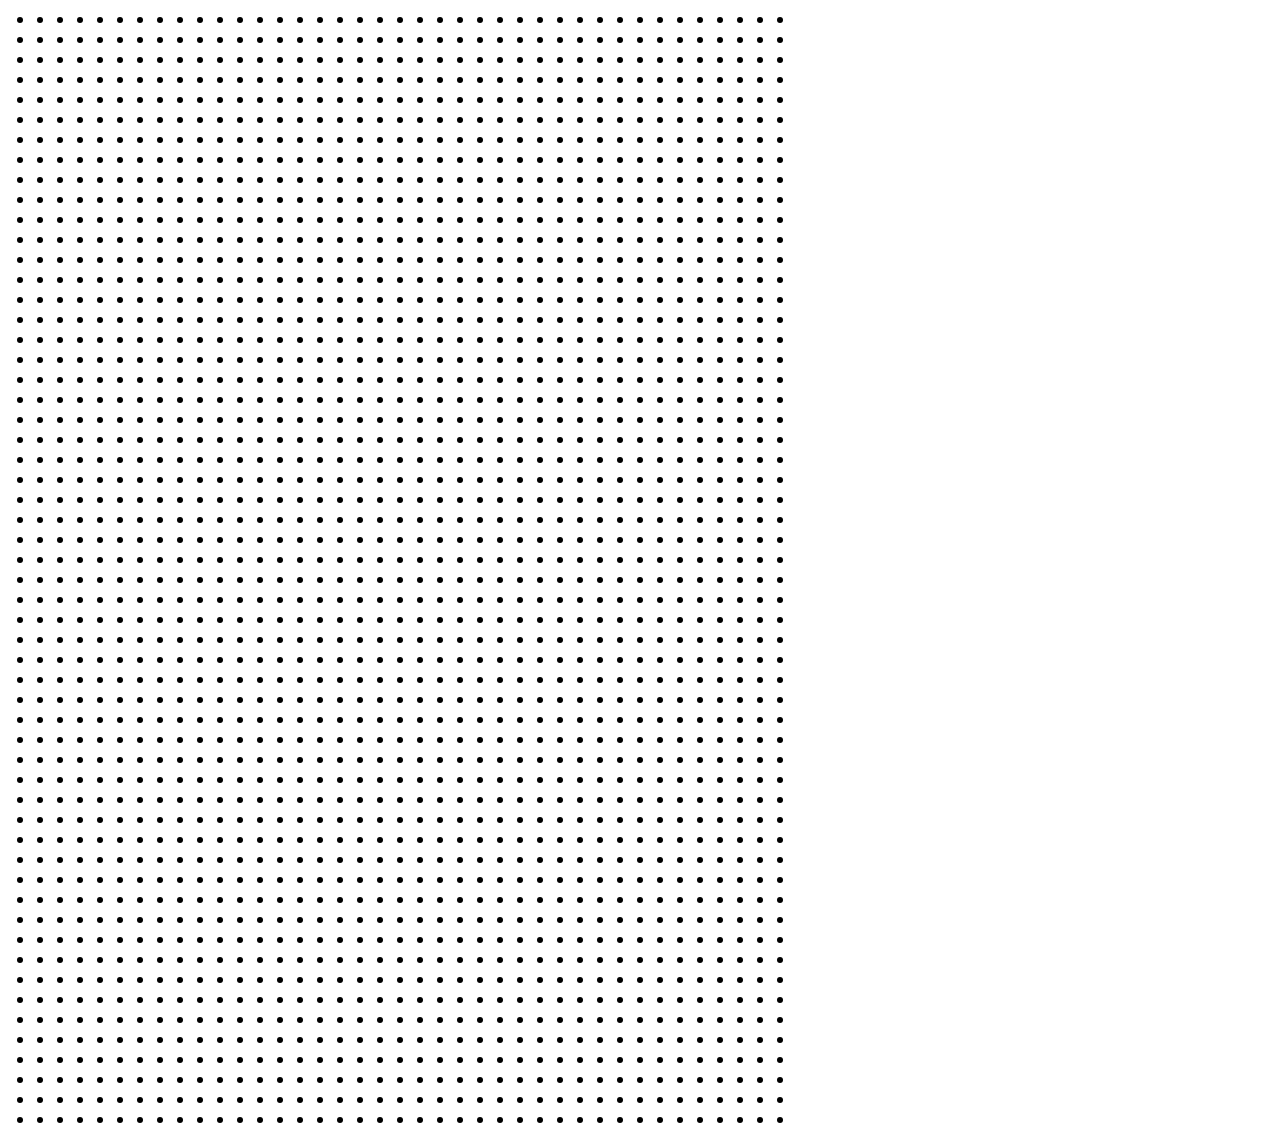
==== pattern.html @ 91010b75 "Create pattern.html" ====
<!DOCTYPE html>
<html>
<head>
  <title>BOS Background Pattern</title>
  <style>
    body {
      background: white;
      margin: 0;
      padding: 0;
    }
    canvas {
      display: block;
    }
  </style>
</head>
<body>
  <canvas id="patternCanvas"></canvas>
  <script>
    let canvas = document.getElementById('patternCanvas');
    let ctx = canvas.getContext('2d');

    // A4 size at 96 DPI
    canvas.width = 794;
    canvas.height = 1123;

    // White background
    ctx.fillStyle = 'white';
    ctx.fillRect(0, 0, canvas.width, canvas.height);

    // Draw dots
    ctx.fillStyle = 'black';
    let spacing = 20; // dots ke beech distance
    let dotSize = 3;  // dot ka size

    for (let x = spacing; x < canvas.width; x += spacing) {
      for (let y = spacing; y < canvas.height; y += spacing) {
        ctx.beginPath();
        ctx.arc(x, y, dotSize, 0, Math.PI * 2);
        ctx.fill();
      }
    }
  </script>
</body>
</html>
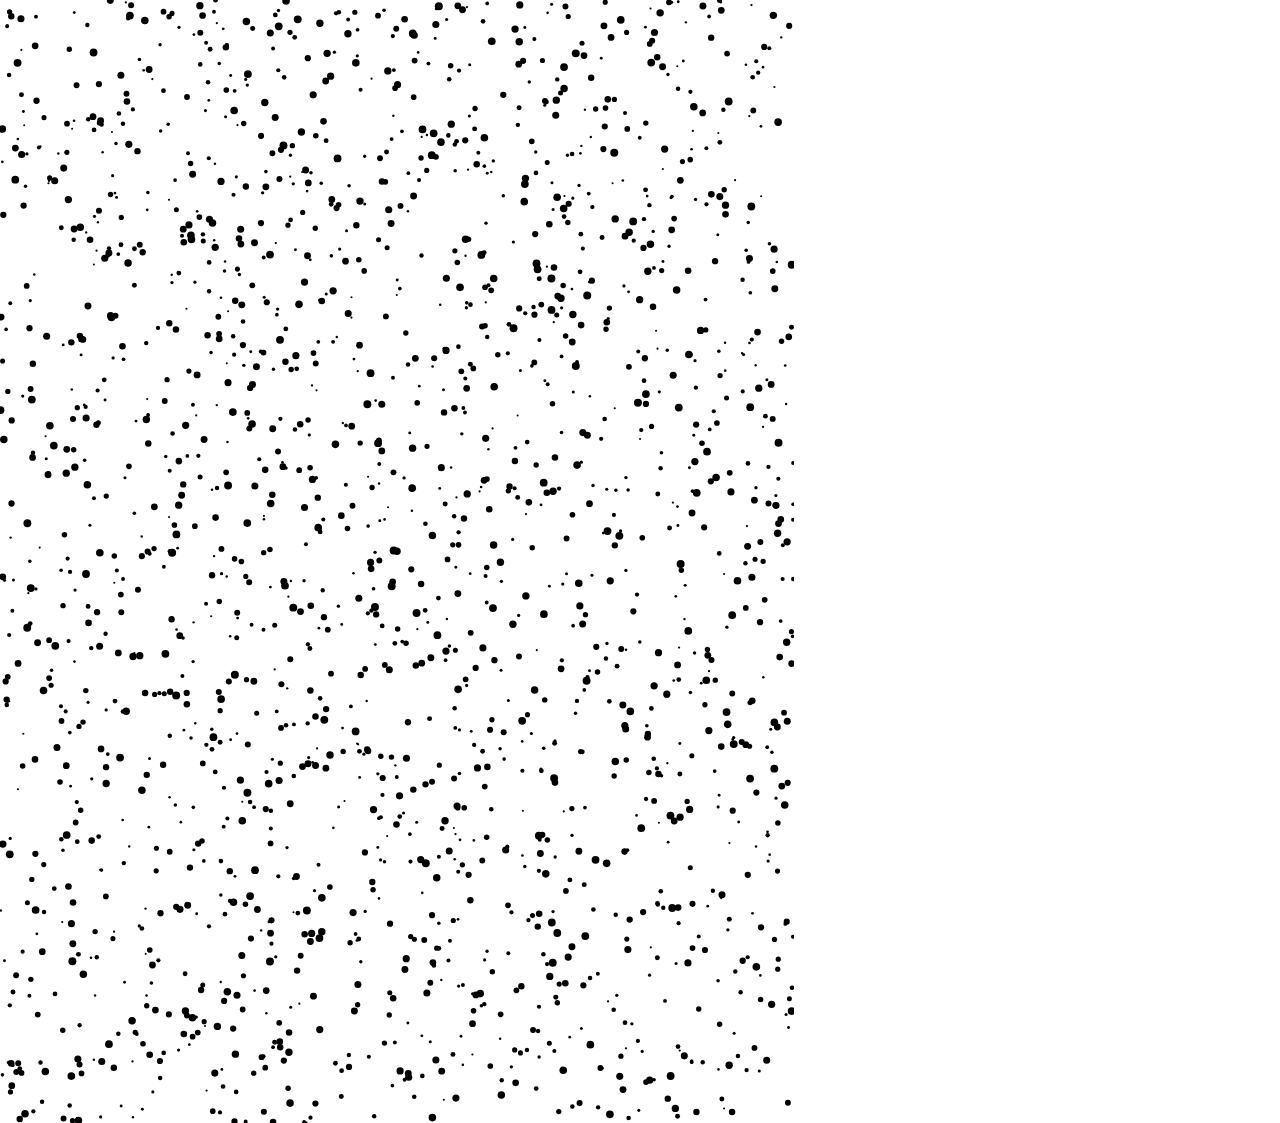
==== commit 94ea8dd8: "Update pattern.html" ====
--- a/pattern.html
+++ b/pattern.html
@@ -27,17 +27,18 @@
     ctx.fillStyle = 'white';
     ctx.fillRect(0, 0, canvas.width, canvas.height);
 
-    // Draw dots
+    // Random dense dots
     ctx.fillStyle = 'black';
-    let spacing = 20; // dots ke beech distance
-    let dotSize = 3;  // dot ka size
-
-    for (let x = spacing; x < canvas.width; x += spacing) {
-      for (let y = spacing; y < canvas.height; y += spacing) {
-        ctx.beginPath();
-        ctx.arc(x, y, dotSize, 0, Math.PI * 2);
-        ctx.fill();
-      }
+    
+    // 2000 random dots — dense aur random
+    for (let i = 0; i < 2000; i++) {
+      let x = Math.random() * canvas.width;
+      let y = Math.random() * canvas.height;
+      let size = Math.random() * 3 + 1; // 1-4px random size
+      
+      ctx.beginPath();
+      ctx.arc(x, y, size, 0, Math.PI * 2);
+      ctx.fill();
     }
   </script>
 </body>
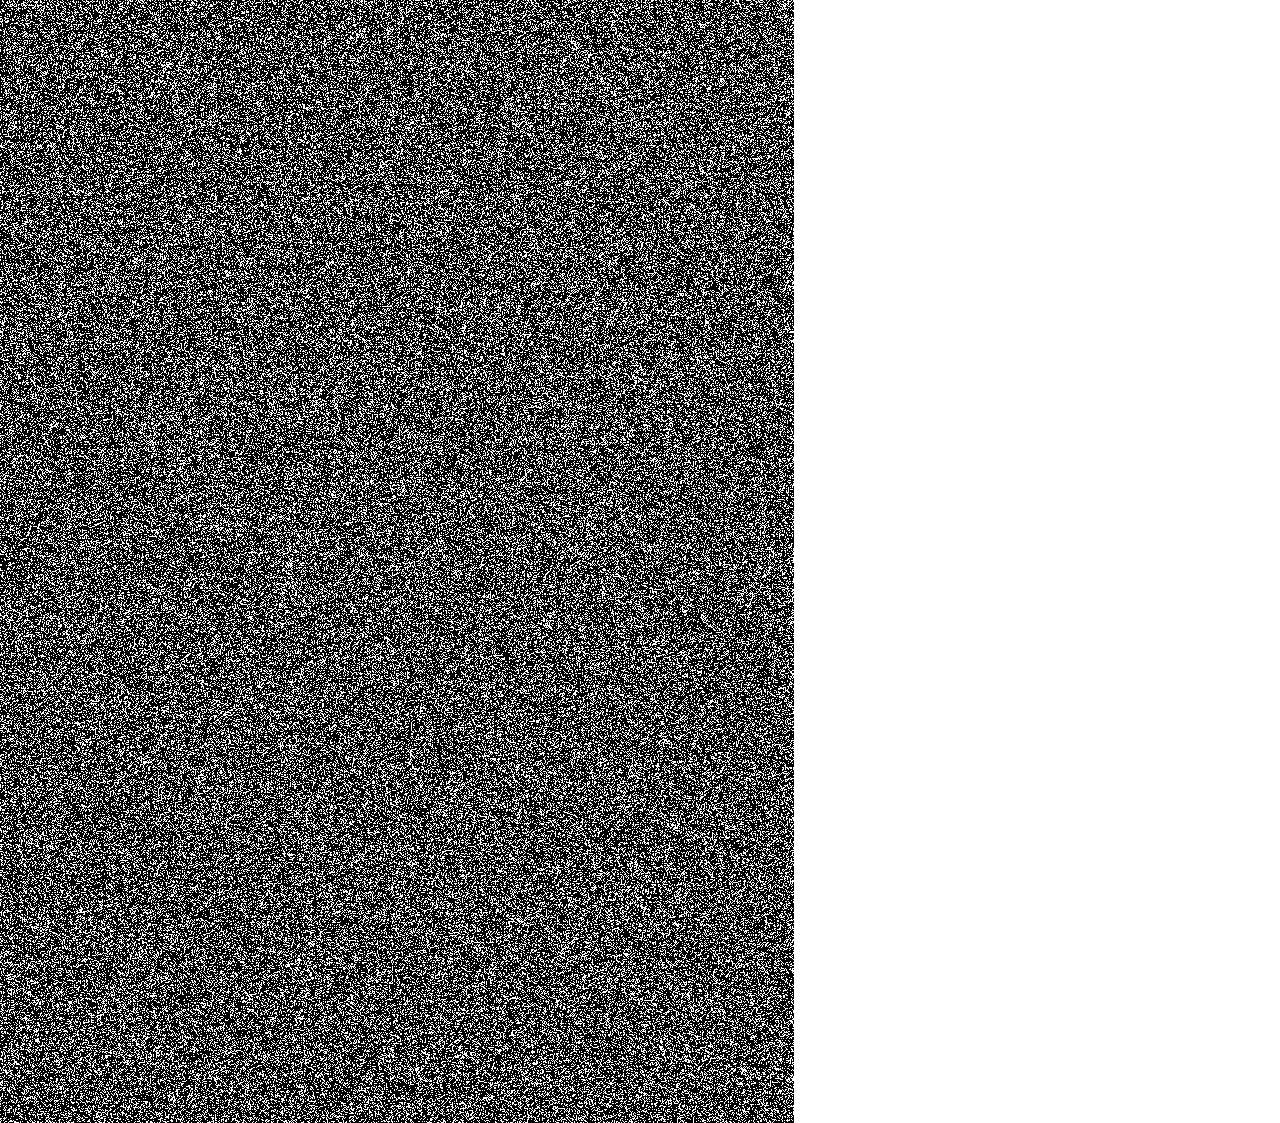
==== commit e29aa970: "Update pattern.html" ====
--- a/pattern.html
+++ b/pattern.html
@@ -3,14 +3,8 @@
 <head>
   <title>BOS Background Pattern</title>
   <style>
-    body {
-      background: white;
-      margin: 0;
-      padding: 0;
-    }
-    canvas {
-      display: block;
-    }
+    body { background: white; margin: 0; padding: 0; }
+    canvas { display: block; }
   </style>
 </head>
 <body>
@@ -19,27 +13,24 @@
     let canvas = document.getElementById('patternCanvas');
     let ctx = canvas.getContext('2d');
 
-    // A4 size at 96 DPI
     canvas.width = 794;
     canvas.height = 1123;
 
-    // White background
-    ctx.fillStyle = 'white';
-    ctx.fillRect(0, 0, canvas.width, canvas.height);
+    // Get all pixels at once
+    let imageData = ctx.createImageData(canvas.width, canvas.height);
+    let data = imageData.data;
 
-    // Random dense dots
-    ctx.fillStyle = 'black';
-    
-    // 2000 random dots — dense aur random
-    for (let i = 0; i < 2000; i++) {
-      let x = Math.random() * canvas.width;
-      let y = Math.random() * canvas.height;
-      let size = Math.random() * 3 + 1; // 1-4px random size
-      
-      ctx.beginPath();
-      ctx.arc(x, y, size, 0, Math.PI * 2);
-      ctx.fill();
+    // Set each pixel randomly black or white
+    for (let i = 0; i < data.length; i += 4) {
+      let value = Math.random() > 0.3 ? 0 : 255; // Random black or white
+      data[i] = value;     // R
+      data[i+1] = value;   // G
+      data[i+2] = value;   // B
+      data[i+3] = 255;     // Alpha
     }
+
+    // Draw all pixels at once — one operation!
+    ctx.putImageData(imageData, 0, 0);
   </script>
 </body>
 </html>
